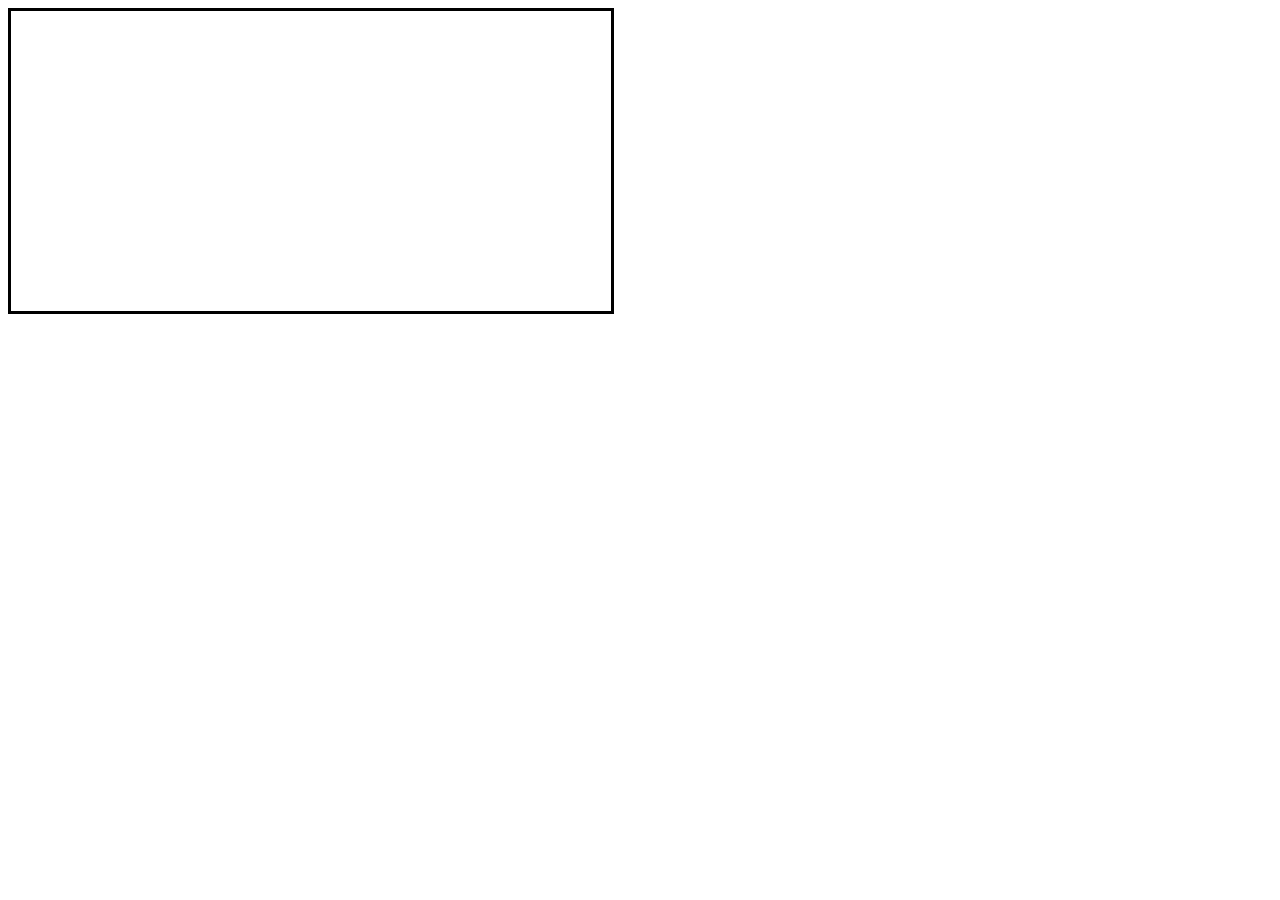
==== Breakout/index.html @ 820f56cb "prepare" ====
<!DOCTYPE html>
<html lang="en">
  <head>
    <meta charset="UTF-8" />
    <meta http-equiv="X-UA-Compatible" content="IE=edge" />
    <meta name="viewport" content="width=device-width, initial-scale=1.0" />
    <title>JS-game-3</title>
    <link rel="stylesheet" href="styles.css" />
  </head>
  <body>
    <div class="grid"></div>
    <script src="index.js"></script>
  </body>
</html>
---- Breakout/styles.css ----
.grid {
  width: 600px;
  height: 300px;
  border: solid black;
}
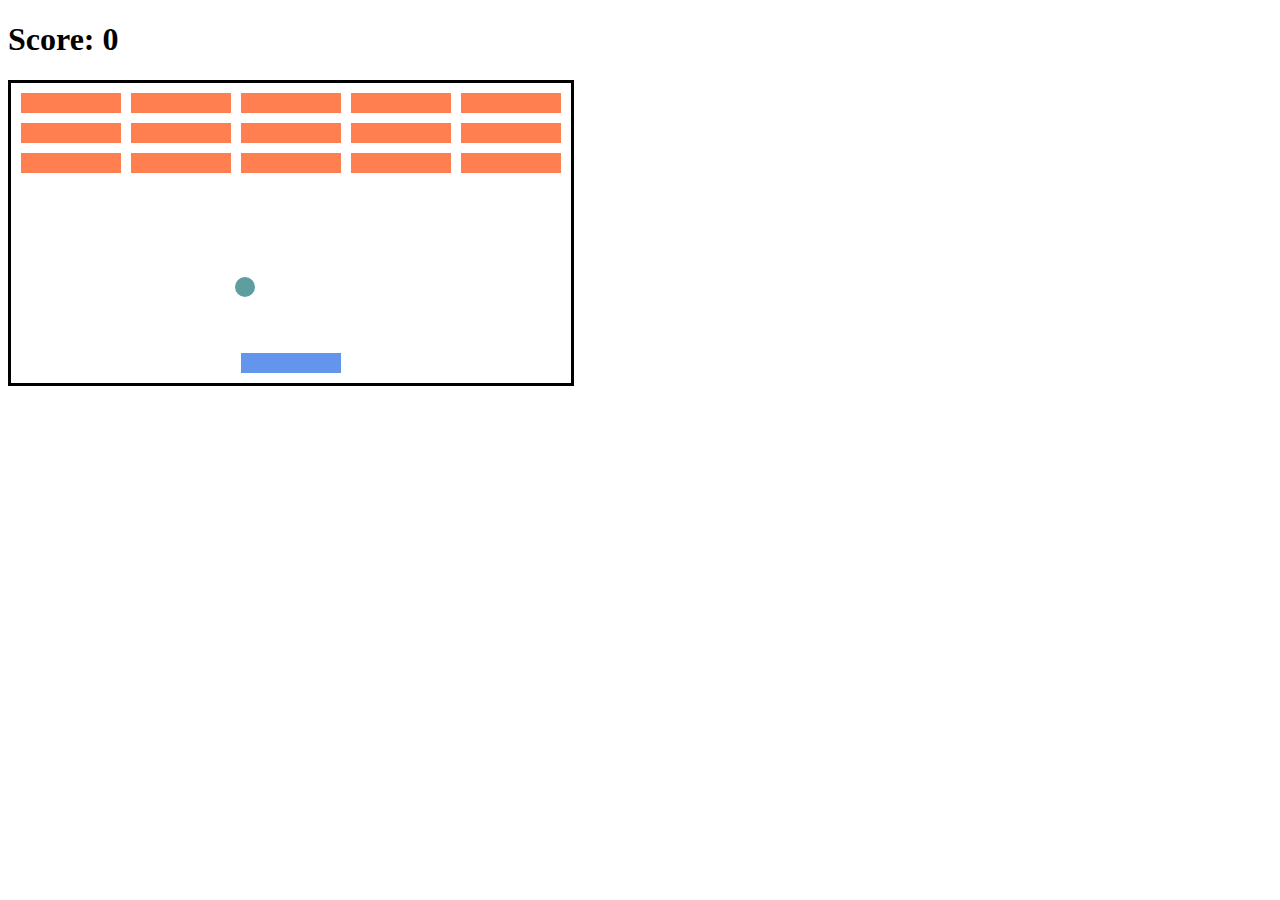
==== commit 7bafa82b: "check for collisions" ====
--- a/Breakout/index.html
+++ b/Breakout/index.html
@@ -8,7 +8,9 @@
     <link rel="stylesheet" href="styles.css" />
   </head>
   <body>
+    <h1>Score: <span class="score"></span></h1>
     <div class="grid"></div>
+
     <script src="index.js"></script>
   </body>
 </html>
--- a/Breakout/styles.css
+++ b/Breakout/styles.css
@@ -1,5 +1,28 @@
 .grid {
-  width: 600px;
+  width: 560px;
   height: 300px;
   border: solid black;
+  position: absolute;
 }
+
+.block {
+  position: absolute;
+  width: 100px;
+  height: 20px;
+  background-color: coral;
+}
+
+.user {
+  position: absolute;
+  width: 100px;
+  height: 20px;
+  background-color: cornflowerblue;
+}
+
+.ball {
+  position: absolute;
+  width: 20px;
+  height: 20px;
+  border-radius: 10px;
+  background-color: cadetblue;
+}
